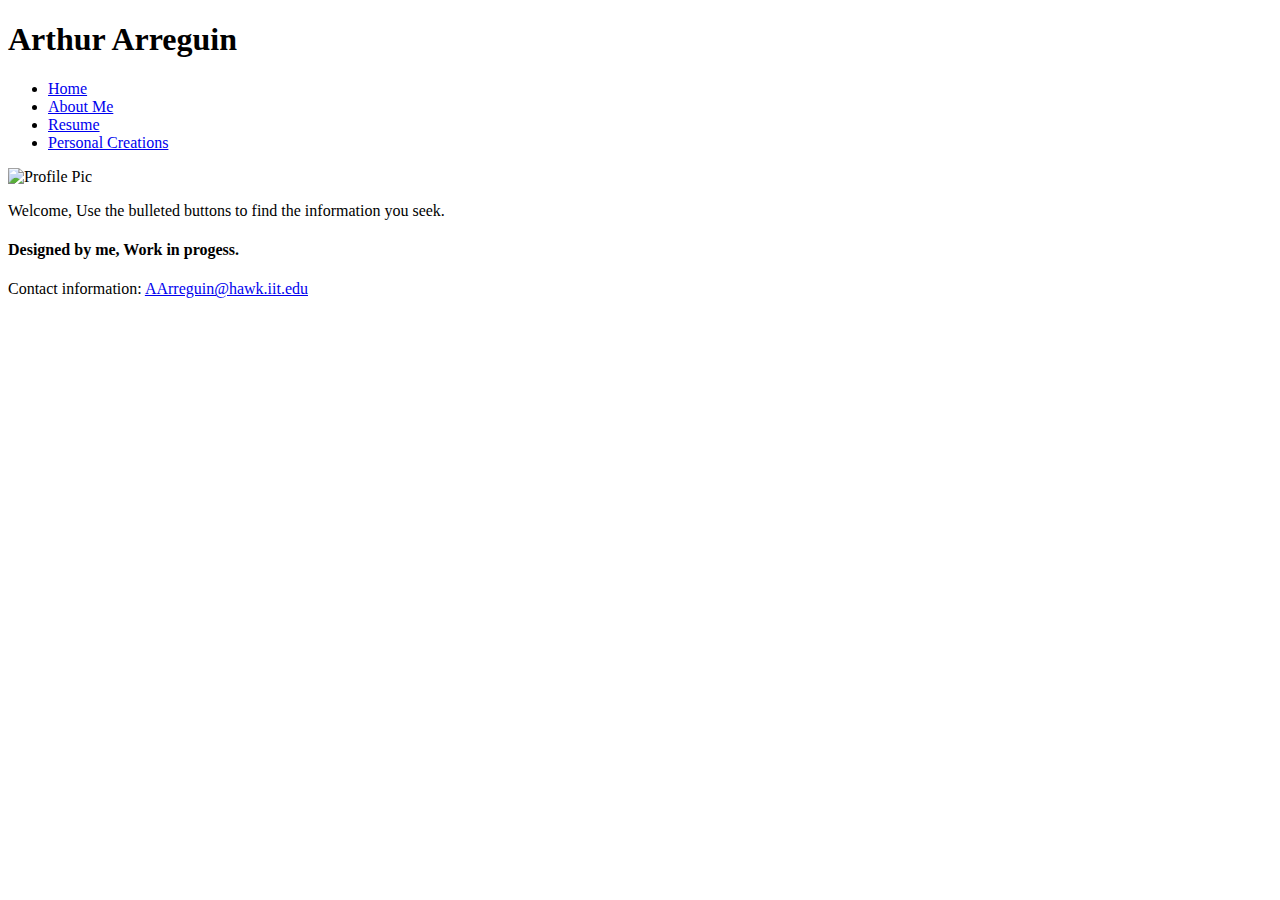
==== Index.html @ 0cb65689 "Add files via upload" ====
﻿<!DOCTYPE html>

<html lang="en" xmlns="http://www.w3.org/1999/xhtml">
<head>
    <meta charset="utf-8" />
    <link rel="stylesheet" type="text/css" href="style.css">
    <title>Arthur Arreguin: Index</title>
</head>
<body>
    <h1> Arthur Arreguin</h1>
    <ul>
        
        <li><a href="Index.html">Home</a></li>
        <li><a href="About.html">About Me</a></li>
        <li><a href="Resume.html">Resume</a></li>
        <li><a href="Creation.html">Personal Creations</a></li>

    </ul>
    <img src="https://media.licdn.com/mpr/mpr/shrinknp_200_200/AAEAAQAAAAAAAAWgAAAAJDBjODg5N2MyLTZlNTctNGEyOC1hZDU5LWEzYjZkZTljZDVjZQ.jpg" alt="Profile Pic" />
    <p>Welcome, Use the bulleted buttons to find the information you seek.</p>
<footer>
    <h4> Designed by me, Work in progess.</h4>
    <p>Contact information: <a href="AArreguin@hawk.iit.edu">AArreguin@hawk.iit.edu</a></p>
</footer>
</body>
</html>
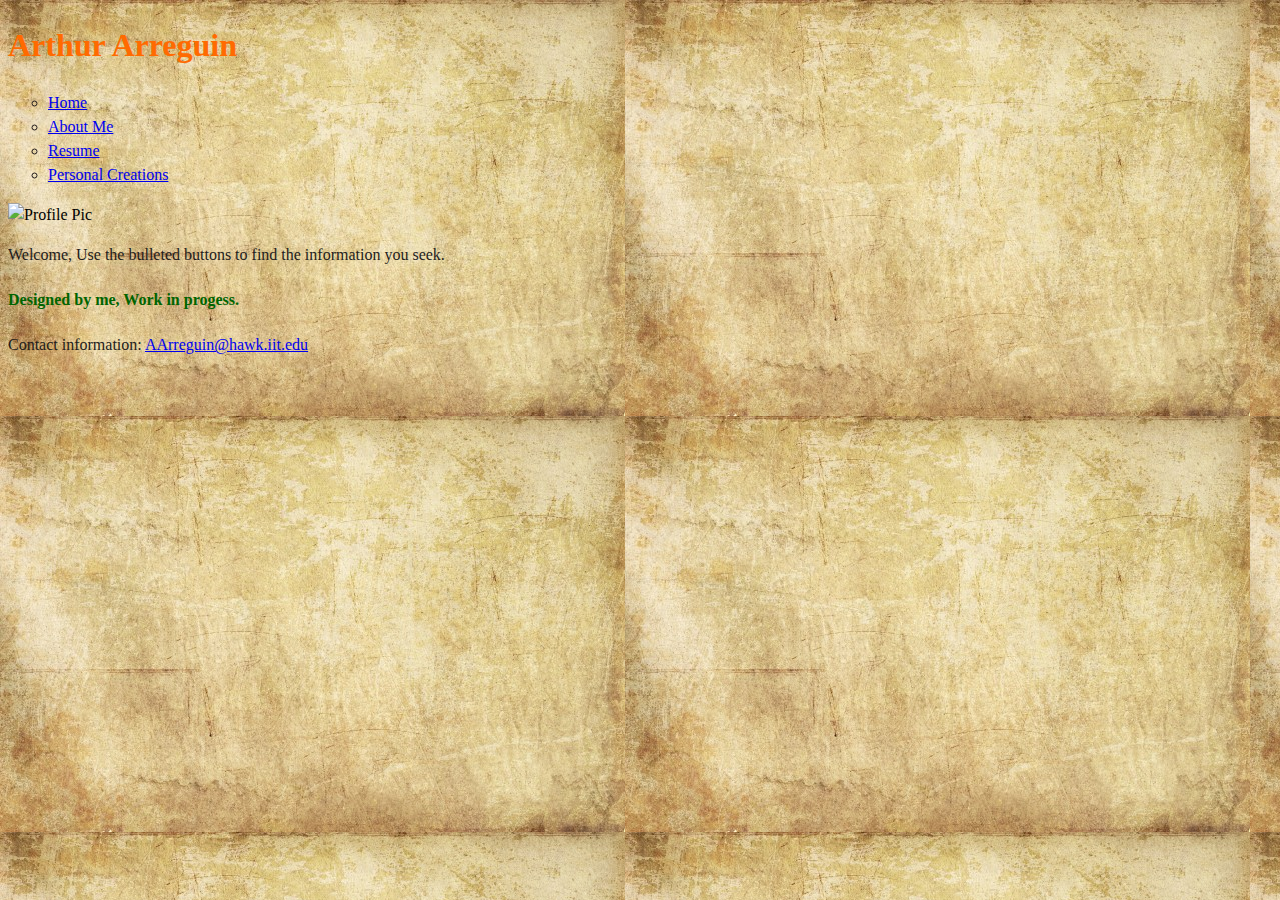
==== commit ea32061a: "Add files via upload" ====
--- a/Index.html
+++ b/Index.html
@@ -3,7 +3,7 @@
 <html lang="en" xmlns="http://www.w3.org/1999/xhtml">
 <head>
     <meta charset="utf-8" />
-    <link rel="stylesheet" type="text/css" href="style.css">
+    <link rel="stylesheet" type="text/css" href="Style.css">
     <title>Arthur Arreguin: Index</title>
 </head>
 <body>
--- a/Style.css
+++ b/Style.css
@@ -0,0 +1,85 @@
+﻿html {
+    background-image: url("Resources/Background.jpg");
+    background-color: #cccccc;
+    font-family: 'Times New Roman', Times, serif;
+    font-size: 100%;
+    font: inherit;
+    margin: 0;
+    padding: 0;
+    border: 0;
+    vertical-align: baseline;
+}
+
+
+header, div, nav, section, footer {
+    display: block;
+}
+
+
+body {
+    line-height: 1.5;
+}
+
+fieldset {
+    border: solid 1px #000000;
+    background-color: #808080 !important;
+}
+
+
+header {
+    text-align: left;
+    color: chocolate;
+    font-size: 100%;
+}
+
+p {
+    color: #231c1c;
+    margin-left: auto;
+}
+
+h1 {
+    color: #ff6a00;
+    margin-left: auto;
+
+}
+h2 {
+    color: chocolate;
+    margin-left: auto;
+}
+
+li {
+    color: #231c1c;
+    margin-left: auto;
+}
+
+    li::before {
+        color:#231c1c;
+}
+
+
+h3 {
+    color: chocolate;
+    margin-left: auto;
+}
+
+
+
+h4 {
+    color: darkgreen;
+    margin-left: auto
+}
+
+footer {
+    color: black;
+    margin-left: auto
+}
+
+
+
+
+
+ol, ul {
+    color: #231c1c;
+    list-style: circle;
+    
+}
